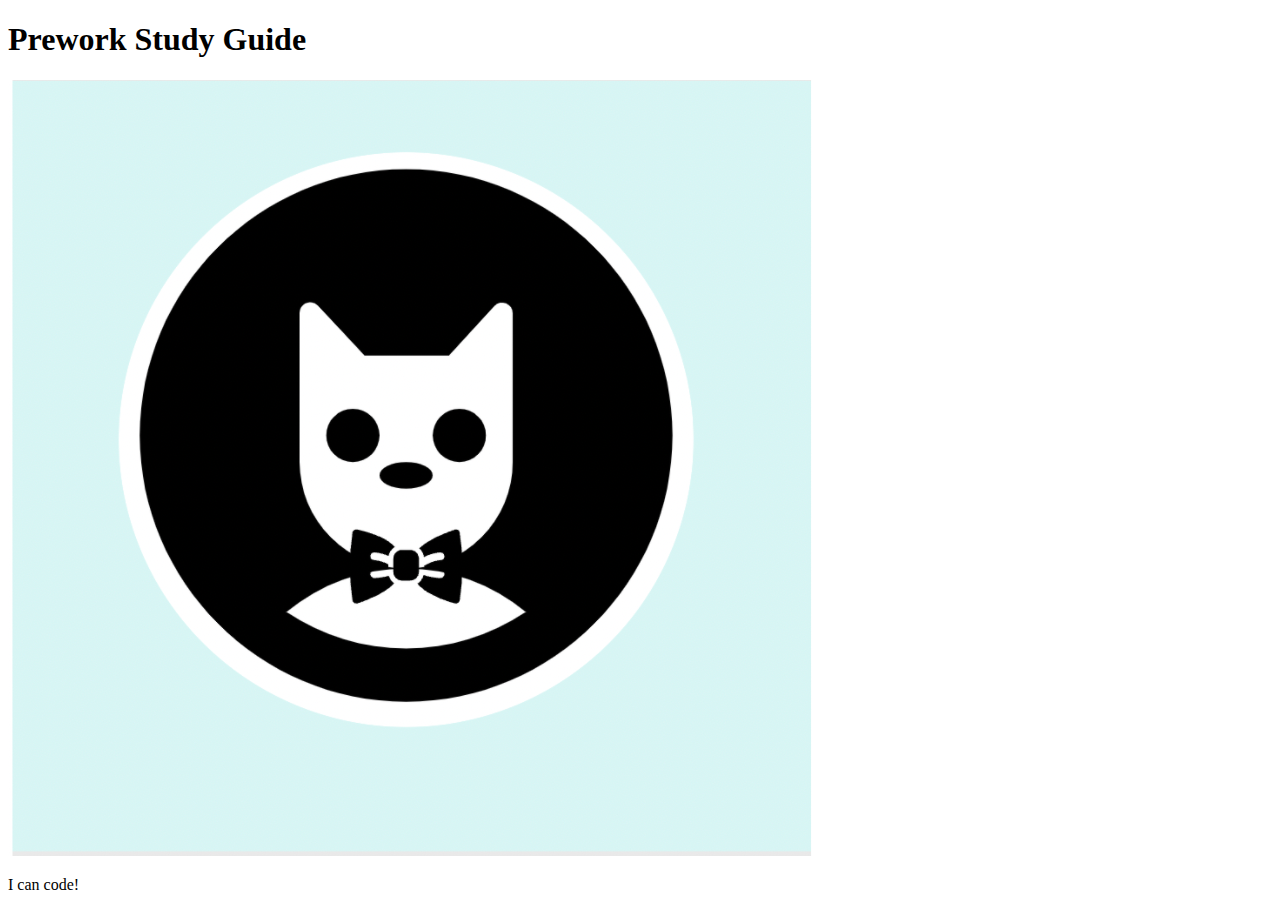
==== prework-study-guide/index.html @ 9f478d75 "fixed bug in html main file header" ====
<!DOCTYPE html>
<html lang="en">
  <head>
    <meta charset="UTF-8" />
    <meta http-equiv="X-UA-Compatible" content="IE=edge" />
    <meta name="viewport" content="width=device-width, initial-scale=1.0" />
    <title>Prework Study Guide</title>
  </head>
  <body>
    <header id="header">
      <h1>Prework Study Guide</h1>
      <img src="./assets/bowtie-cat.png" alt="Profile image of cat wearing a bow tie." />
    </header>
    <main>
      <!-- Student code goes here -->
    </main>

    <footer>
      <p>I can code!</p>
    </footer>
  </body>
</html>
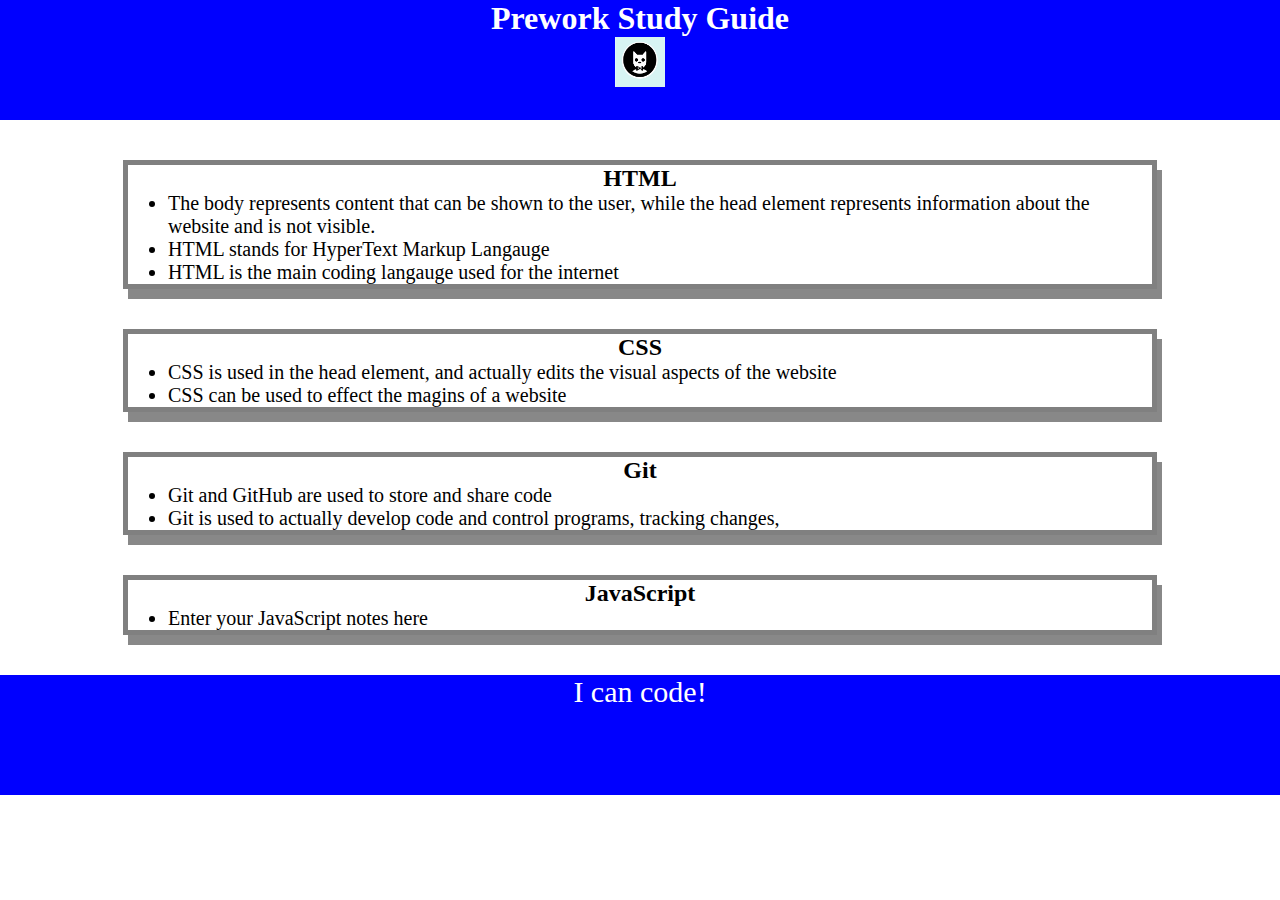
==== commit 87f25fd0: "added CSS to project" ====
--- a/prework-study-guide/index.html
+++ b/prework-study-guide/index.html
@@ -4,6 +4,7 @@
     <meta charset="UTF-8" />
     <meta http-equiv="X-UA-Compatible" content="IE=edge" />
     <meta name="viewport" content="width=device-width, initial-scale=1.0" />
+    <link rel="stylesheet" href="./assets/style.css">
     <title>Prework Study Guide</title>
   </head>
   <body>
@@ -12,7 +13,36 @@
       <img src="./assets/bowtie-cat.png" alt="Profile image of cat wearing a bow tie." />
     </header>
     <main>
-      <!-- Student code goes here -->
+      <section class="card" id="html-section">
+        <h2>HTML</h2>
+        <ul>
+          <li>The body represents content that can be shown to the user, while the head element represents information about the website and is not visible. </li>
+          <li>HTML stands for HyperText Markup Langauge</li>
+          <li>HTML is the main coding langauge used for the internet</li>
+        </ul>
+      </section>
+      <section class="card" id="css-section">
+        <h2>CSS</h2>
+        <ul>
+          <li>CSS is used in the head element, and actually edits the visual aspects of the website</li>
+          <li>CSS can be used to effect the magins of a website</li>
+        </ul>
+      </section>
+   
+      <section class="card" id="git-section">
+        <h2>Git</h2>
+        <ul>
+          <li>Git and GitHub are used to store and share code</li>
+          <li>Git is used to actually develop code and control programs, tracking changes, </li>
+        </ul>
+      </section>
+   
+      <section class="card" id="javascript-section">
+        <h2>JavaScript</h2>
+        <ul>
+          <li>Enter your JavaScript notes here</li>
+        </ul>
+      </section>
     </main>
 
     <footer>
--- a/prework-study-guide/assets/style.css
+++ b/prework-study-guide/assets/style.css
@@ -0,0 +1,35 @@
+* {
+    margin: 0;
+    padding: 0;
+}
+header,
+footer {
+    width: 100%;
+    height: 120px;
+    background-color: blue;
+    color: white;
+}
+h1,
+h2 {
+    text-align: center;
+}img {
+    display: block;
+    height: 50px;
+    width: 50px;
+    margin-left: auto;
+    margin-right: auto;
+}
+ul {
+    padding-left: 40px;
+    font-size: 20px;
+}
+p {
+    text-align: center;
+    font-size: 30px;
+  }
+  .card {
+    width: 80%;
+    margin: 40px auto;
+    border: 5px solid gray;
+    box-shadow: 5px 10px #888888;
+  }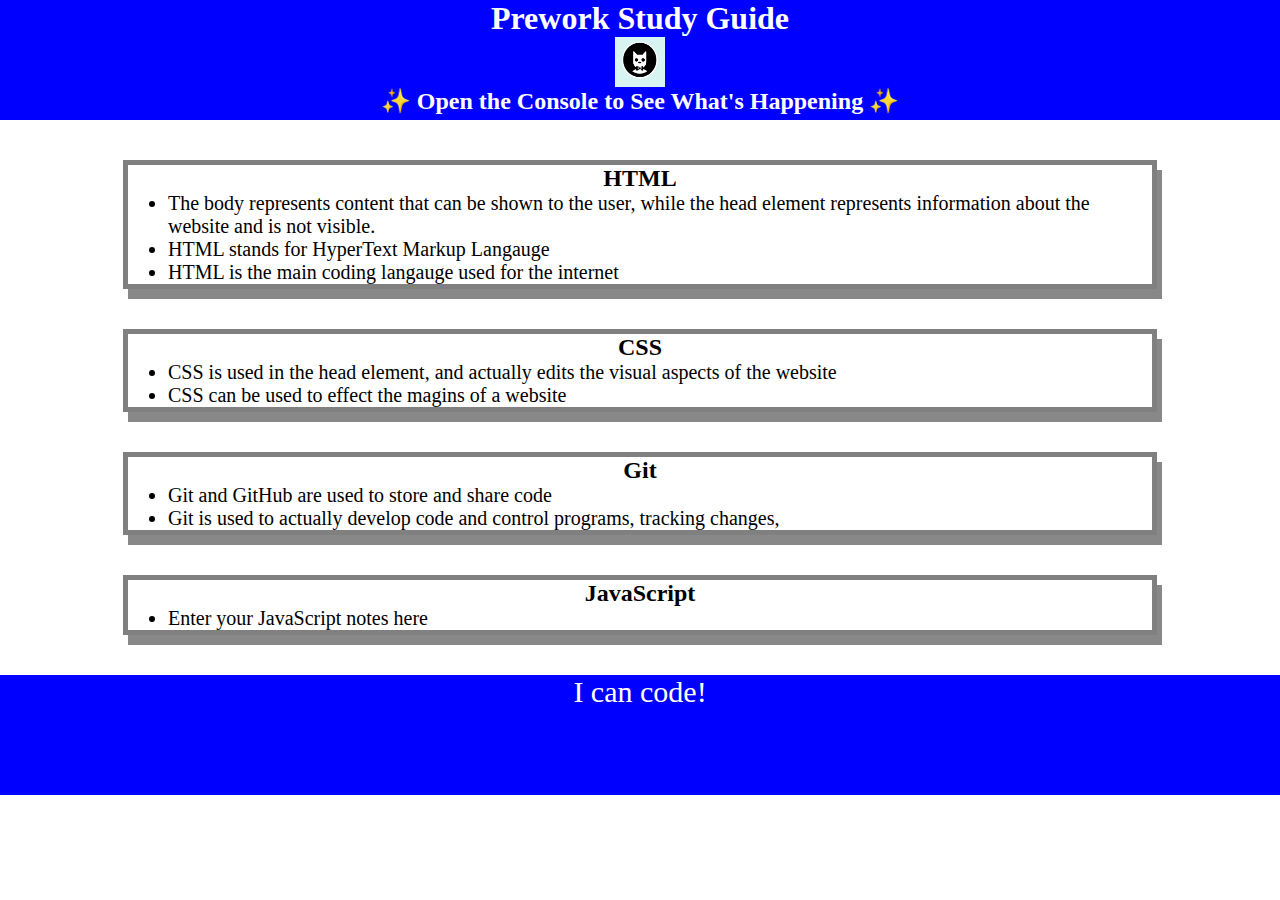
==== commit 4f854efa: "added JS to project" ====
--- a/prework-study-guide/index.html
+++ b/prework-study-guide/index.html
@@ -11,6 +11,7 @@
     <header id="header">
       <h1>Prework Study Guide</h1>
       <img src="./assets/bowtie-cat.png" alt="Profile image of cat wearing a bow tie." />
+      <h2>✨ Open the Console to See What's Happening ✨</h2>
     </header>
     <main>
       <section class="card" id="html-section">
@@ -48,5 +49,6 @@
     <footer>
       <p>I can code!</p>
     </footer>
+    <script src="./assets/script.js"></script>
   </body>
 </html>
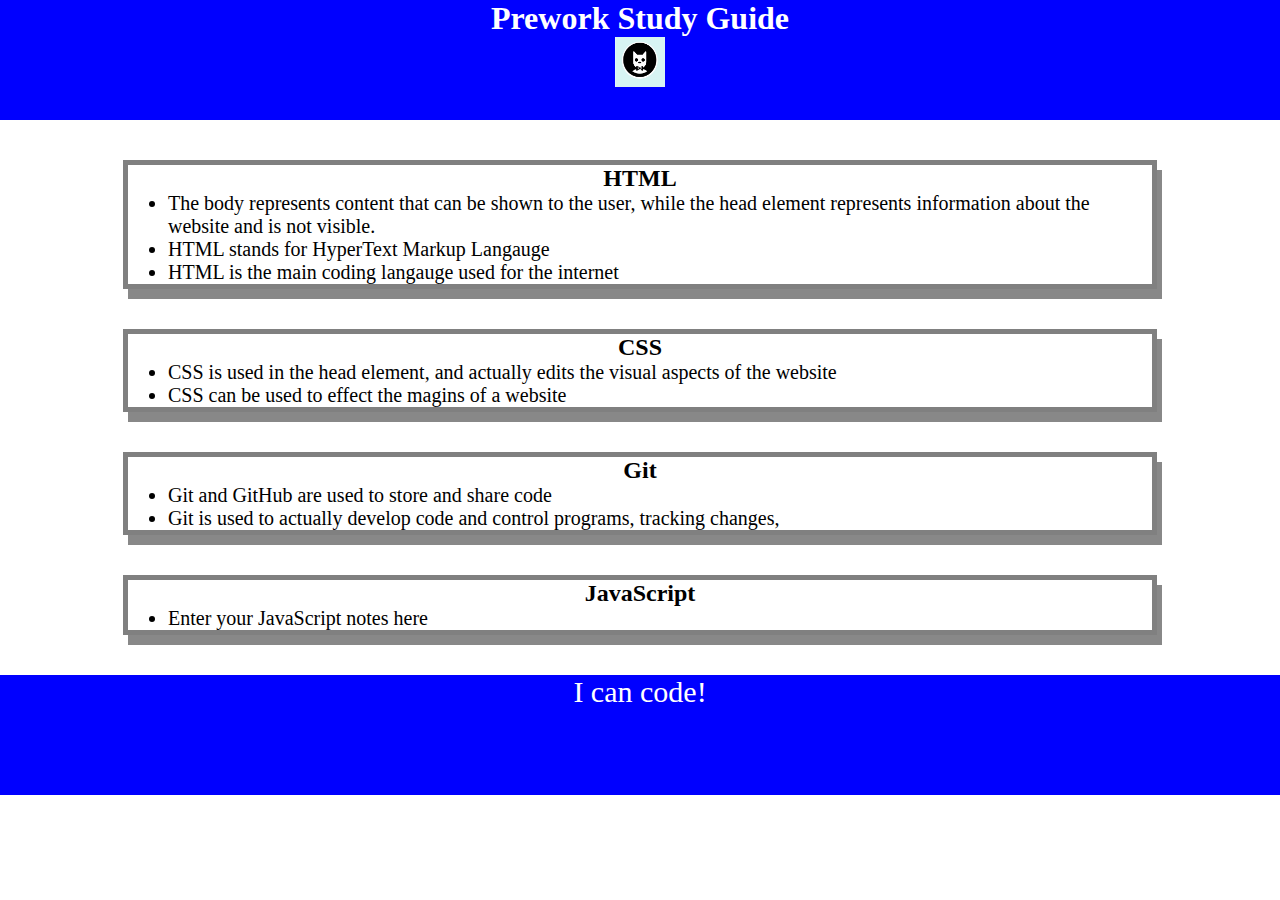
==== commit b2e49bd9: "JS Final Addition" ====
--- a/prework-study-guide/index.html
+++ b/prework-study-guide/index.html
@@ -1,17 +1,17 @@
-<!DOCTYPE html>
-<html lang="en">
-  <head>
-    <meta charset="UTF-8" />
-    <meta http-equiv="X-UA-Compatible" content="IE=edge" />
-    <meta name="viewport" content="width=device-width, initial-scale=1.0" />
-    <link rel="stylesheet" href="./assets/style.css">
-    <title>Prework Study Guide</title>
-  </head>
+<head>
+  <meta charset="UTF-8" />
+  <meta http-equiv="X-UA-Compatible" content="IE=edge" />
+  <meta name="viewport" content="width=device-width, initial-scale=1.0" />
+  <link rel="stylesheet" href="./assets/style.css">
+  <title>Prework Study Guide</title>
+</head>
   <body>
-    <header id="header">
+    <header id="top">
       <h1>Prework Study Guide</h1>
-      <img src="./assets/bowtie-cat.png" alt="Profile image of cat wearing a bow tie." />
-      <h2>✨ Open the Console to See What's Happening ✨</h2>
+      <img
+        src="./assets/bowtie-cat.png"
+        alt="Profile image of cat wearing a bow tie."
+      />
     </header>
     <main>
       <section class="card" id="html-section">
@@ -51,4 +51,4 @@
     </footer>
     <script src="./assets/script.js"></script>
   </body>
-</html>
+</html>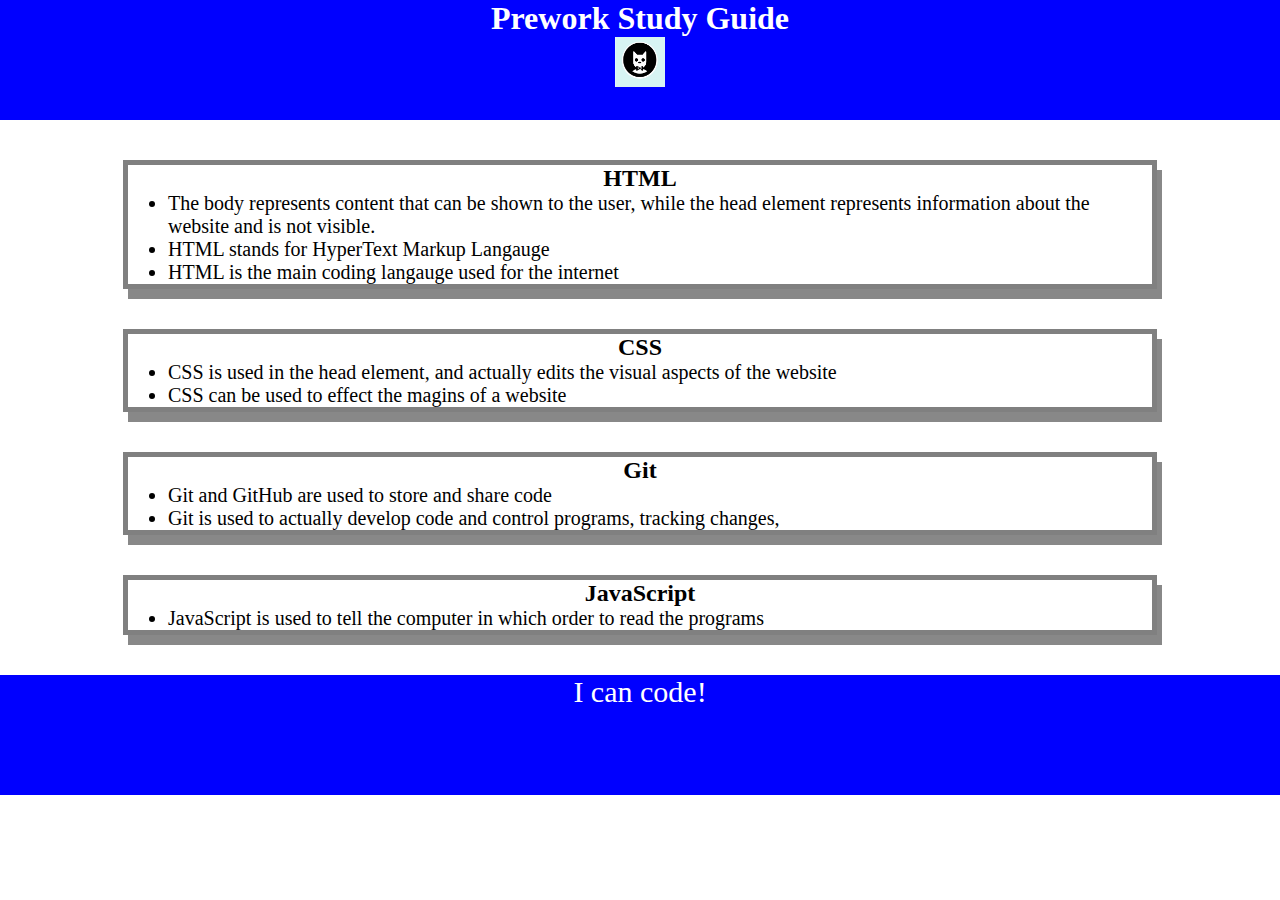
==== commit 153dd518: "git commit -m "Index and css"" ====
--- a/prework-study-guide/index.html
+++ b/prework-study-guide/index.html
@@ -41,7 +41,7 @@
       <section class="card" id="javascript-section">
         <h2>JavaScript</h2>
         <ul>
-          <li>Enter your JavaScript notes here</li>
+          <li>JavaScript is used to tell the computer in which order to read the programs</li>
         </ul>
       </section>
     </main>
--- a/prework-study-guide/assets/style.css
+++ b/prework-study-guide/assets/style.css
@@ -1,33 +1,39 @@
 * {
     margin: 0;
     padding: 0;
-}
-header,
-footer {
+   }
+   
+   header,
+   footer {
     width: 100%;
     height: 120px;
     background-color: blue;
     color: white;
-}
-h1,
-h2 {
+   }
+   
+   h1,
+   h2 {
     text-align: center;
-}img {
+   }
+   
+   img {
     display: block;
     height: 50px;
     width: 50px;
     margin-left: auto;
     margin-right: auto;
-}
-ul {
+   }
+   
+   ul {
     padding-left: 40px;
     font-size: 20px;
-}
-p {
+   }
+   
+   p {
     text-align: center;
     font-size: 30px;
-  }
-  .card {
+   }
+   .card {
     width: 80%;
     margin: 40px auto;
     border: 5px solid gray;
